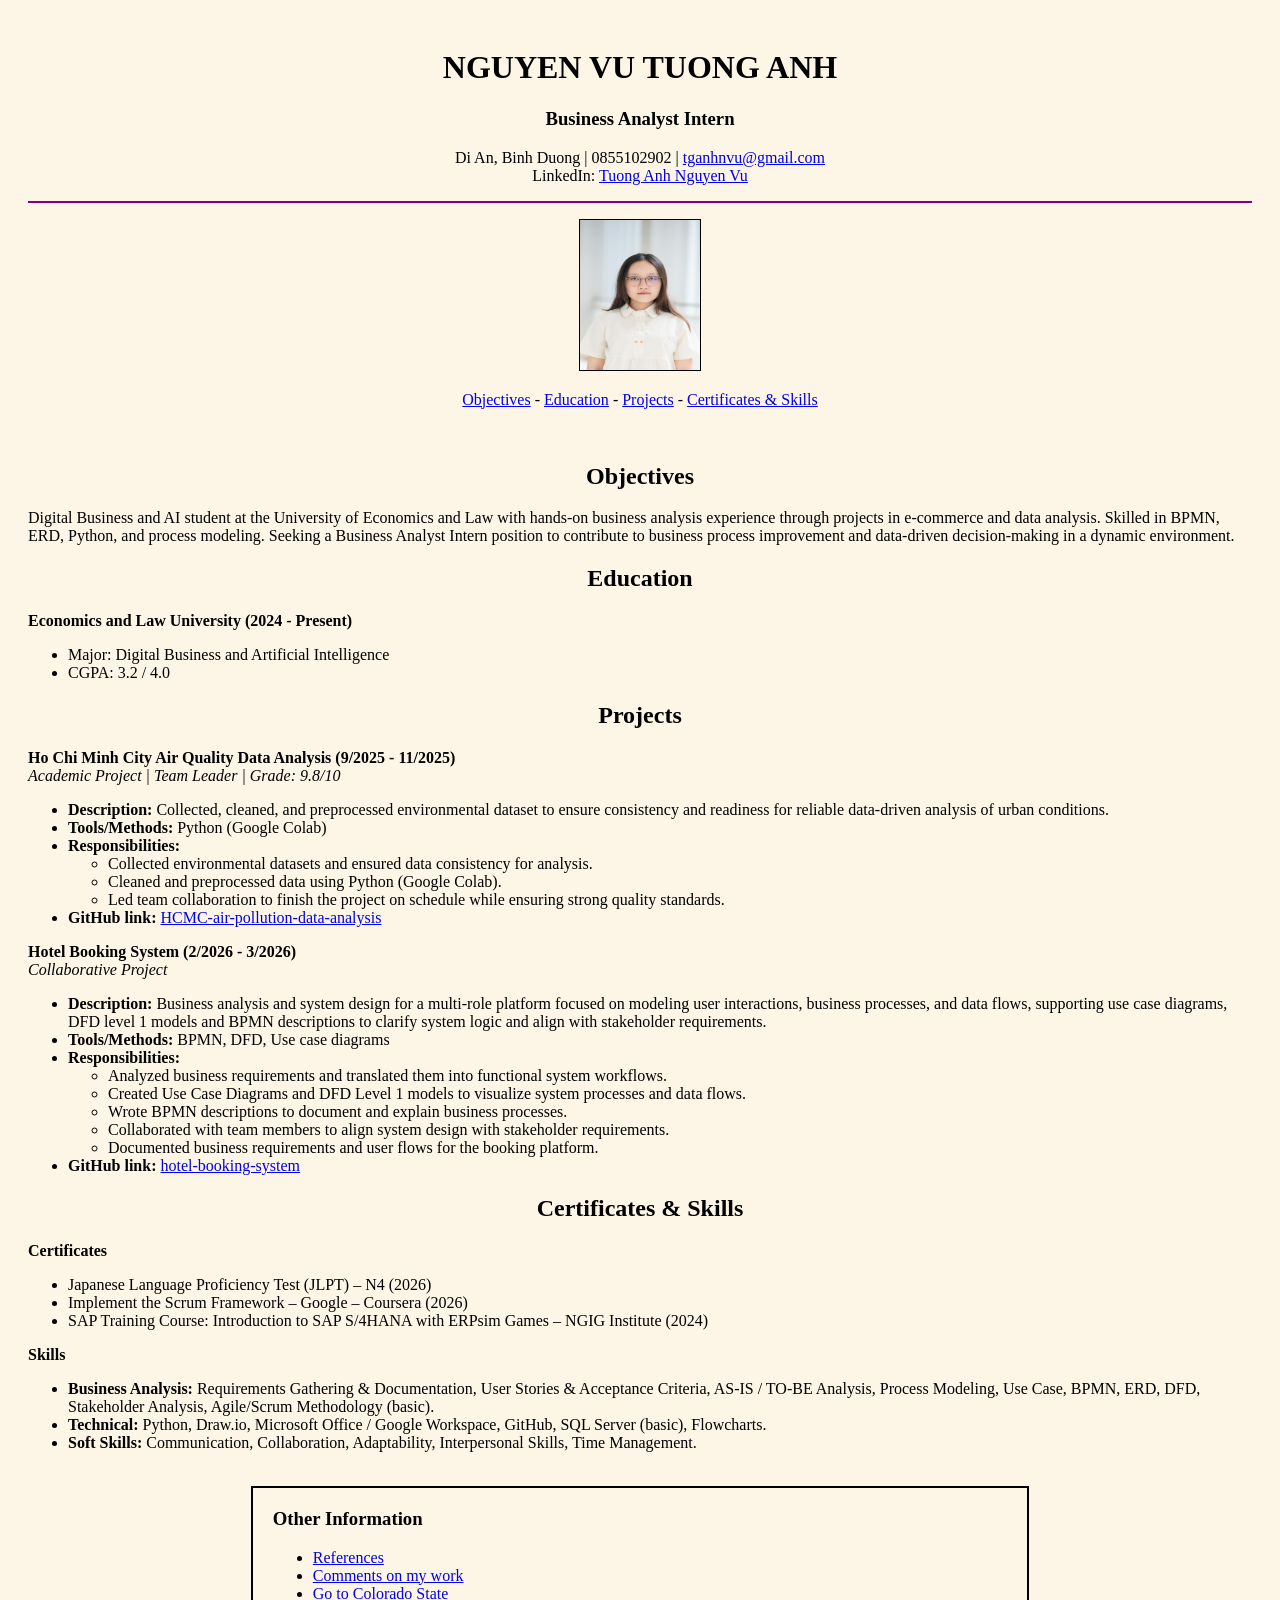
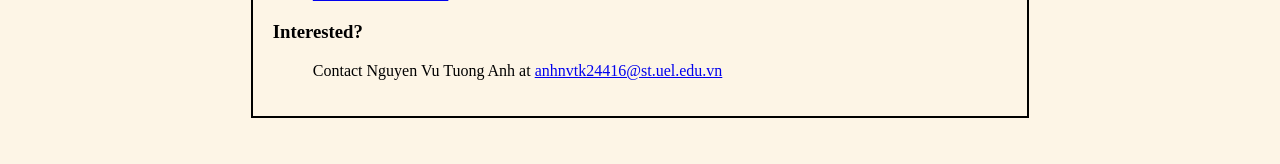
==== ex1418/Resume.html @ c84c08a4 "Add files via upload" ====
<!DOCTYPE html>
<html>
<head>
    <meta charset="UTF-8">
    <title>Resume - Nguyen Vu Tuong Anh</title>
</head>
<body style="background-color: #fdf5e6; color: #000000; font-family: 'Times New Roman', Times, serif; padding: 20px;">

    <h1 align="center">NGUYEN VU TUONG ANH</h1>
    <h3 align="center">Business Analyst Intern</h3>
    <p align="center">
        Di An, Binh Duong | 0855102902 | <a href="mailto:tganhnvu@gmail.com">tganhnvu@gmail.com</a> <br>
        LinkedIn: <a href="https://www.linkedin.com/in/tuong-anh-nguyen-vu-9b54a1339/">Tuong Anh Nguyen Vu</a>
    </p>

    <hr color="purple" size="2">

    <p align="center">
        <img src="NguyenVuTuongAnh.jpg" alt="Tuong Anh Profile Picture" width="120" height="150" border="1">
    </p>

    <p align="center">
        <a href="#objectives">Objectives</a> - 
        <a href="#education">Education</a> - 
        <a href="#projects">Projects</a> - 
        <a href="#other">Certificates & Skills</a>
    </p>

    <br>

    <h2 align="center"><a name="objectives">Objectives</a></h2>
    <p>
        Digital Business and AI student at the University of Economics and Law with hands-on business analysis experience through projects in e-commerce and data analysis. Skilled in BPMN, ERD, Python, and process modeling. Seeking a Business Analyst Intern position to contribute to business process improvement and data-driven decision-making in a dynamic environment.
    </p>

    <h2 align="center"><a name="education">Education</a></h2>
    <p><b>Economics and Law University (2024 - Present)</b></p>
    <ul>
        <li>Major: Digital Business and Artificial Intelligence</li>
        <li>CGPA: 3.2 / 4.0</li>
    </ul>

    <h2 align="center"><a name="projects">Projects</a></h2>
    
    <p><b>Ho Chi Minh City Air Quality Data Analysis (9/2025 - 11/2025)</b><br>
    <i>Academic Project | Team Leader | Grade: 9.8/10</i></p>
    <ul>
        <li><b>Description:</b> Collected, cleaned, and preprocessed environmental dataset to ensure consistency and readiness for reliable data-driven analysis of urban conditions.</li>
        <li><b>Tools/Methods:</b> Python (Google Colab)</li>
        <li><b>Responsibilities:</b>
            <ul>
                <li>Collected environmental datasets and ensured data consistency for analysis.</li>
                <li>Cleaned and preprocessed data using Python (Google Colab).</li>
                <li>Led team collaboration to finish the project on schedule while ensuring strong quality standards.</li>
            </ul>
        </li>
        <li><b>GitHub link:</b> <a href="https://github.com/tganhnvu/HCMC-air-pollution-data-analysis">HCMC-air-pollution-data-analysis</a></li>
    </ul>

    <p><b>Hotel Booking System (2/2026 - 3/2026)</b><br>
    <i>Collaborative Project</i></p>
    <ul>
        <li><b>Description:</b> Business analysis and system design for a multi-role platform focused on modeling user interactions, business processes, and data flows, supporting use case diagrams, DFD level 1 models and BPMN descriptions to clarify system logic and align with stakeholder requirements.</li>
        <li><b>Tools/Methods:</b> BPMN, DFD, Use case diagrams</li>
        <li><b>Responsibilities:</b>
            <ul>
                <li>Analyzed business requirements and translated them into functional system workflows.</li>
                <li>Created Use Case Diagrams and DFD Level 1 models to visualize system processes and data flows.</li>
                <li>Wrote BPMN descriptions to document and explain business processes.</li>
                <li>Collaborated with team members to align system design with stakeholder requirements.</li>
                <li>Documented business requirements and user flows for the booking platform.</li>
            </ul>
        </li>
        <li><b>GitHub link:</b> <a href="https://github.com/tganhnvu/hotel-booking-system">hotel-booking-system</a></li>
    </ul>

    <h2 align="center"><a name="other">Certificates & Skills</a></h2>
    
    <p><b>Certificates</b></p>
    <ul>
        <li>Japanese Language Proficiency Test (JLPT) – N4 (2026)</li>
        <li>Implement the Scrum Framework – Google – Coursera (2026)</li>
        <li>SAP Training Course: Introduction to SAP S/4HANA with ERPsim Games – NGIG Institute (2024)</li>
    </ul>

    <p><b>Skills</b></p>
    <ul>
        <li><b>Business Analysis:</b> Requirements Gathering & Documentation, User Stories & Acceptance Criteria, AS-IS / TO-BE Analysis, Process Modeling, Use Case, BPMN, ERD, DFD, Stakeholder Analysis, Agile/Scrum Methodology (basic).</li>
        <li><b>Technical:</b> Python, Draw.io, Microsoft Office / Google Workspace, GitHub, SQL Server (basic), Flowcharts.</li>
        <li><b>Soft Skills:</b> Communication, Collaboration, Adaptability, Interpersonal Skills, Time Management.</li>
    </ul>

    <!-- Bổ sung ex 18 -->
    <br>
    <div style="border: 2px solid black; width: 60%; margin: 0 auto; padding: 20px;">
        <h3 style="margin-top: 0;">Other Information</h3>
        <ul>
            <li><a href="Refer.html">References</a></li>
            <li><a href="Comments.html">Comments on my work</a></li>
            <li><a href="http://www.colostate.edu">Go to Colorado State</a></li>
        </ul>
        <h3>Interested?</h3>
        <p style="margin-left: 40px;">Contact Nguyen Vu Tuong Anh at <a href="mailto:anhnvtk24416@st.uel.edu.vn">anhnvtk24416@st.uel.edu.vn</a></p>
    </div>
    <br>
</body>
</html>
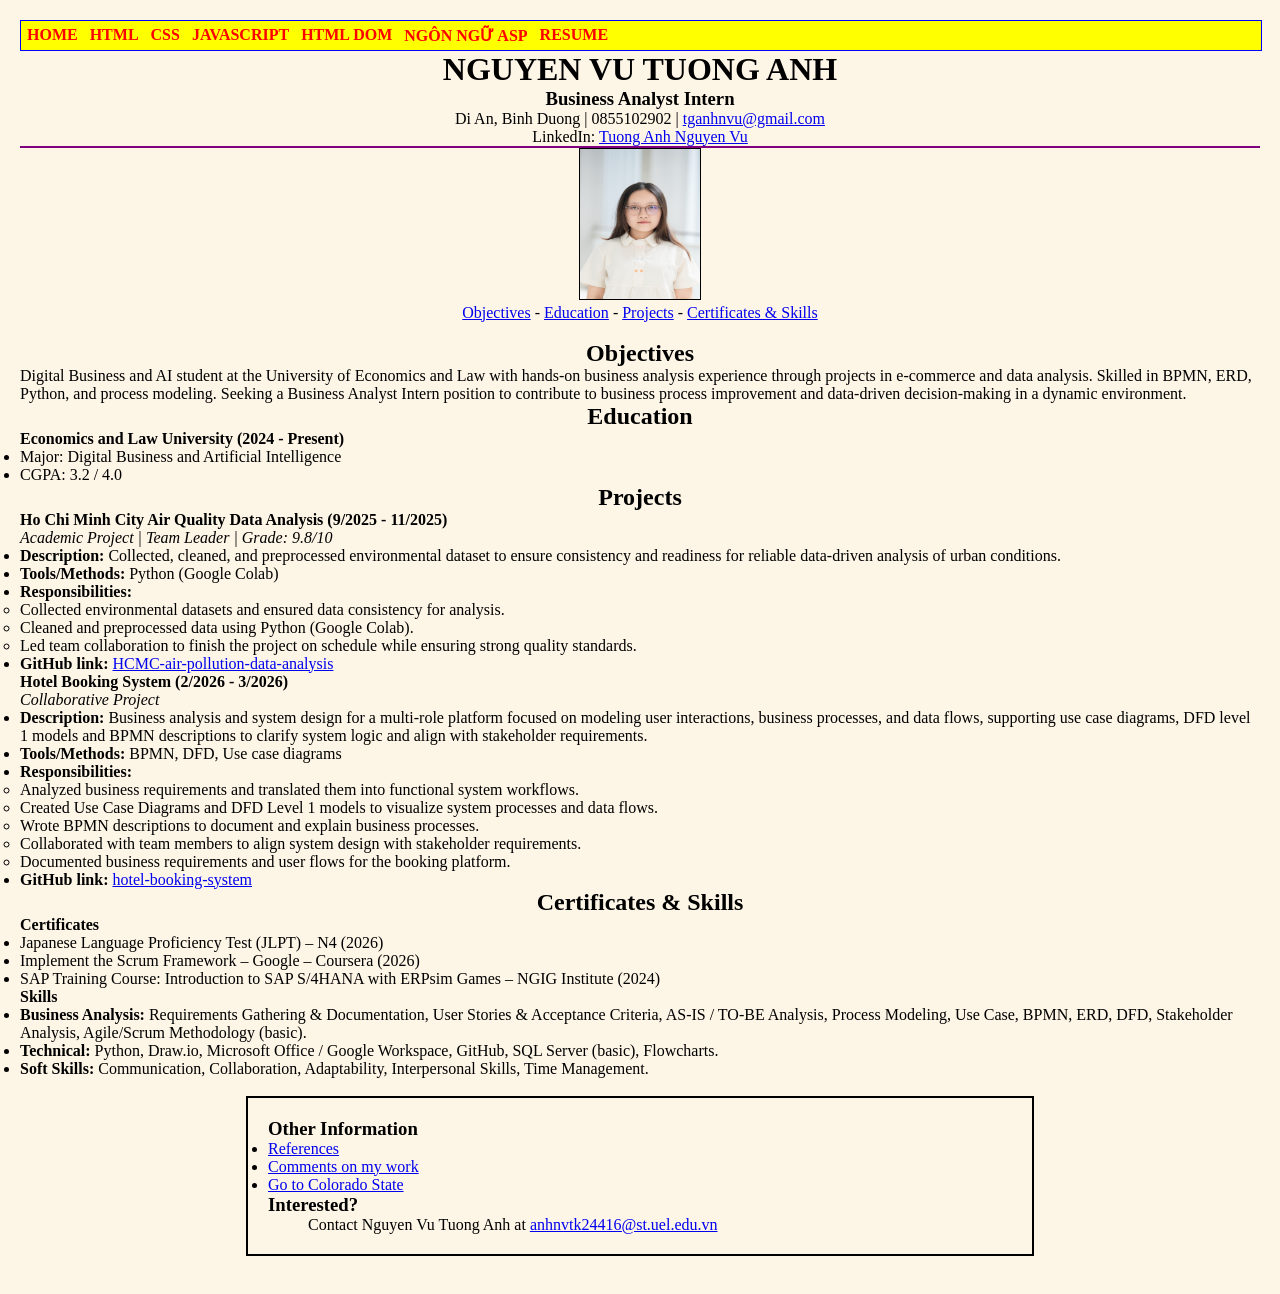
==== commit cbd08c32: "Enhance Resume.html with CSS and dynamic menu Added a stylesheet link and a dynamic menu to the resu" ====
--- a/ex1418/Resume.html
+++ b/ex1418/Resume.html
@@ -3,9 +3,34 @@
 <head>
     <meta charset="UTF-8">
     <title>Resume - Nguyen Vu Tuong Anh</title>
+    <link rel="stylesheet" href="../mainstyle.css">
 </head>
 <body style="background-color: #fdf5e6; color: #000000; font-family: 'Times New Roman', Times, serif; padding: 20px;">
 
+    <div id="menu-container"></div>      
+    <script>
+        fetch('../index.html')
+        .then(response => response.text())
+        .then(data => {
+            let parser = new DOMParser();
+            let doc = parser.parseFromString(data, 'text/html');
+            let menu = doc.getElementById('container');
+            
+            if (menu) {
+                document.getElementById('menu-container').appendChild(menu);
+                
+                let links = document.querySelectorAll('#menu-container a');
+                links.forEach(link => {
+                    let currentHref = link.getAttribute('href');
+                    if (currentHref && currentHref !== '#') {
+                        link.setAttribute('href', '../' + currentHref);
+                    }
+                });
+            }
+        })
+        .catch(error => console.error('Lỗi khi tải menu:', error));
+    </script>
+    <br>
     <h1 align="center">NGUYEN VU TUONG ANH</h1>
     <h3 align="center">Business Analyst Intern</h3>
     <p align="center">
@@ -90,7 +115,6 @@
         <li><b>Soft Skills:</b> Communication, Collaboration, Adaptability, Interpersonal Skills, Time Management.</li>
     </ul>
 
-    <!-- Bổ sung ex 18 -->
     <br>
     <div style="border: 2px solid black; width: 60%; margin: 0 auto; padding: 20px;">
         <h3 style="margin-top: 0;">Other Information</h3>
@@ -104,4 +128,4 @@
     </div>
     <br>
 </body>
-</html>+</html>
--- a/mainstyle.css
+++ b/mainstyle.css
@@ -0,0 +1,47 @@
+*{ 
+margin:0; 
+padding:0; 
+} 
+#container 
+{ border:1px solid blue; 
+background:yellow; 
+float:left; 
+top: 60px; 
+text-indent:0px; 
+width:100%;
+} 
+#container ul 
+{ 
+float:left; 
+list-style:none 
+} 
+#container ul li 
+{ 
+position:relative; 
+float:left; 
+} 
+#container ul li a 
+{  
+display:block; 
+color:red; 
+font-weight:bold; 
+
+text-decoration:none; 
+padding:.3em 6px; 
+} 
+#container li a:hover 
+{color:white; 
+background:green; 
+} 
+#container li ul 
+{position:absolute; 
+display:none; 
+width:10em 
+} 
+#container li:hover ul {  
+   display:block; 
+} 
+#container ul li ul li{  
+  width:100%; 
+  border:1px solid green  
+} 
